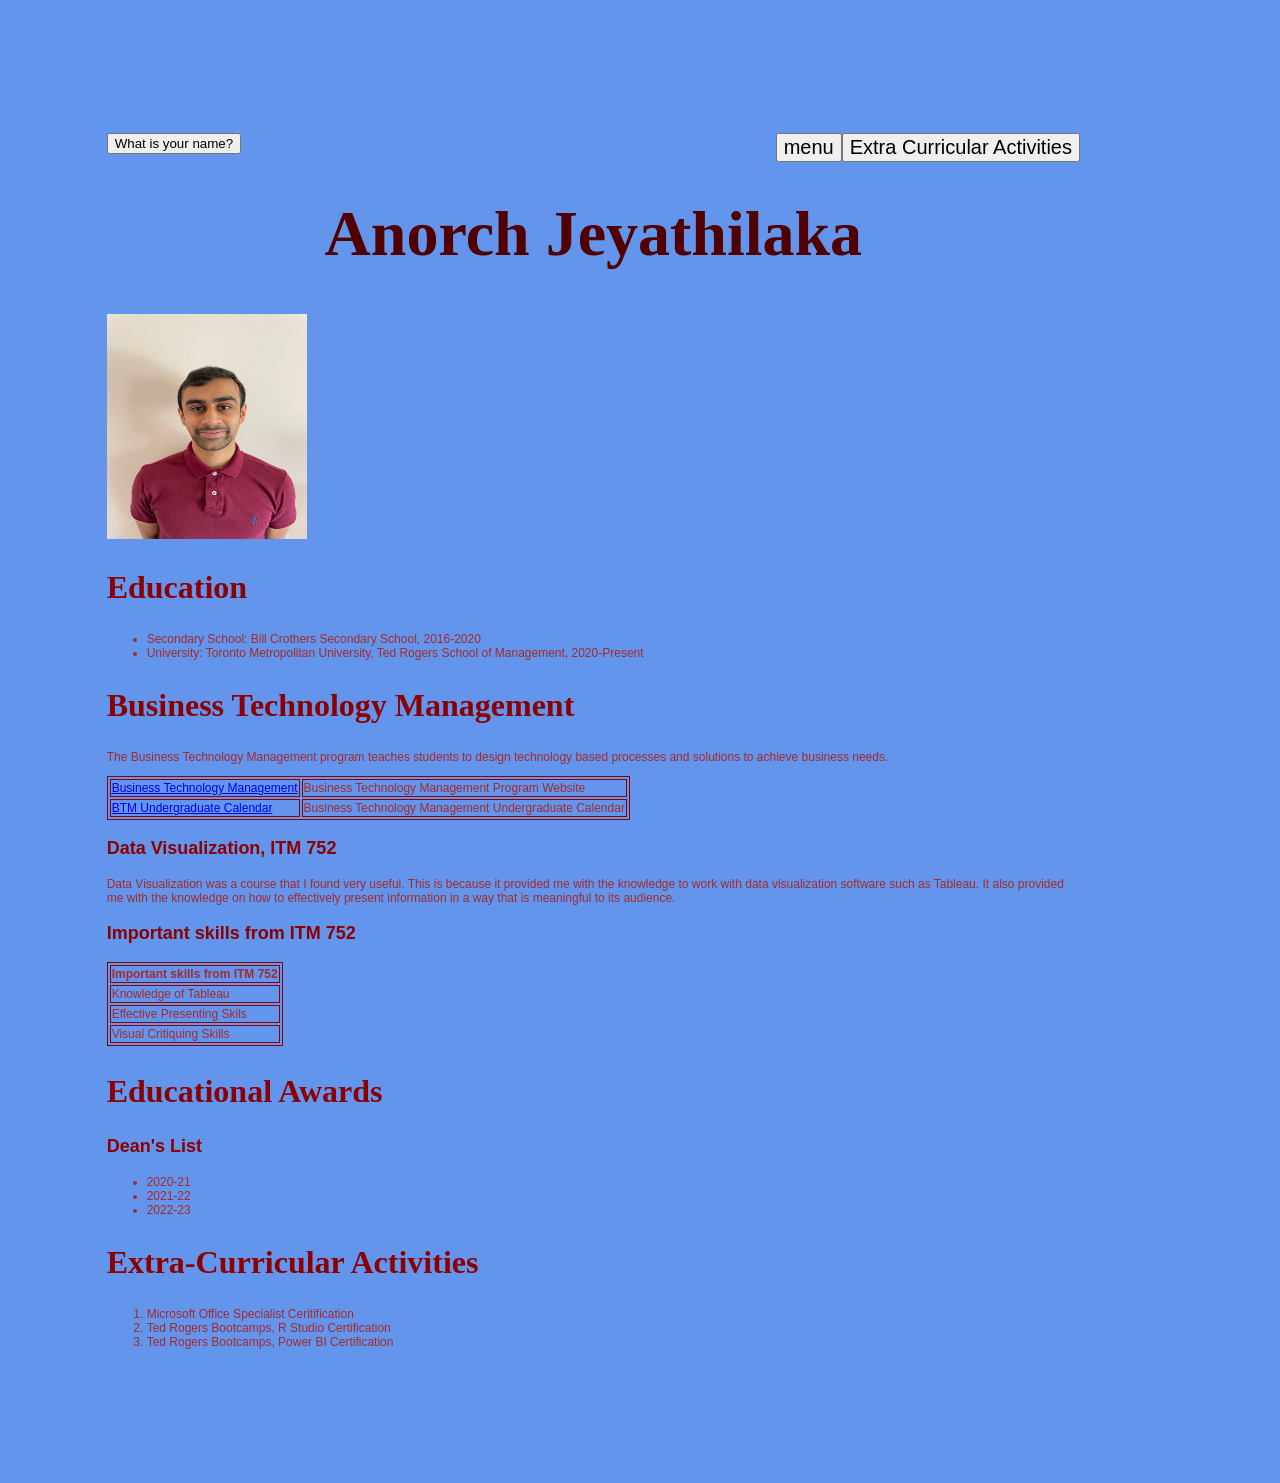
==== index.html @ 0d6cbbeb "Lab 5" ====
<!DOCTYPE html>
<html lang="en">
<head>
    <meta charset="UTF-8">
    <meta name="viewport" content="width=device-width, initial-scale=1.0">
    <title>Document</title>
    <link rel="stylesheet" type="text/css" href="style.css" />
    <script src="main.js"></script>
</head>
<body>

    <div class="dropdown"> 
        <button onclick="menuFunction()"class="dropbtn">Extra Curricular Activities</button> 
        <div id="myDropdown"class="dropdown-content"> 
            <a href="https://learn.microsoft.com/en-us/credentials/certifications/microsoft-office-specialist-associate-2019/">Microsoft Office Specialist Certification  </a> 
            <a href="https://www.torontomu.ca/trsm-careers/bootcamp/credentials/">R Studio Certification                     </a> 
            <a href="https://www.torontomu.ca/trsm-careers/bootcamp/credentials/">Power BI Certification</a> 
        </div> 
    </div>

    <div class="dropdown"> 
        <button onclick="menuFunction1()"class="dropbtn">menu</button> 
        <div id="myDropdown1"class="dropdown-content"> 
            <a href="anorchj.github.io">Education</a> 
            <a href="anorchj.github.io">Business Technology Management</a> 
            <a href="anorchj.github.io">Educational Awards</a> 
            <a href="anorchj.github.io">Extra Curricular Activities</a> 
        </div> 
    </div>

    <button onclick="myFunction()">What is your name?</button>
    <p id="demo"></p>

    <h1>Anorch Jeyathilaka</h1>

    <img id="myImg" src="photo.jpg" alt="Image of myself" width="200" height="225" onclick="imgFunction()">
    
    <h2>Education</h2>
    <p>

    <ul>
        <li>Secondary School: Bill Crothers Secondary School, 2016-2020</li>
        <li>University: Toronto Metropolitan University, Ted Rogers School of Management, 2020-Present</li>
    </ul>
    </p>

    <h2>Business Technology Management</h2>
    <p>The Business Technology Management program teaches students to design technology based processes and solutions to achieve business needs.
         
    </p>

    <table>
        <tr>
            <td><a href="https://www.torontomu.ca/programs/undergraduate/business-technology-management/">Business Technology Management</a></td>
            <td>Business Technology Management Program Website</td>
        </tr>

        <tr>
            <td><a href="https://www.torontomu.ca/calendar/2023-2024/programs/trsm/business_tech/">BTM Undergraduate Calendar</a></td>
            <td>Business Technology Management Undergraduate Calendar</td>
        </tr>
    </table>

    <h3>Data Visualization, ITM 752</h3>
    <p>Data Visualization was a course that I found very useful. This is because it provided me with the knowledge to work with data visualization software such as Tableau. It also provided me with the knowledge on how to effectively present information in a way that is meaningful to its audience.</p>
    <h3>Important skills from ITM 752</h3>
    <table>
        <tr>
            <th>Important skills from ITM 752</th>
        </tr> 
        <tr>
            <td>Knowledge of Tableau</td>
        </tr>
        <tr>
            <td>Effective Presenting Skils</td>
        </tr>
        <tr>
            <td>Visual Critiquing Skills</td>
        </tr>
        
    </table>

    <h2>Educational Awards</h2>
    <h3>Dean's List</h3>
    <ul>
        <li>2020-21</li>
        <li>2021-22</li>
        <li>2022-23</li>
    </ul>

    <h2>Extra-Curricular Activities</h2>
    <ol>
        <li>Microsoft Office Specialist Ceritification</li>
        <li>Ted Rogers Bootcamps, R Studio Certification</li>
        <li>Ted Rogers Bootcamps, Power BI Certification</li>
    </ol>
</body>
</html>
---- style.css ----
body {
    background-color:cornflowerblue;

    font-family: Arial, Helvetica, sans-serif;

    font-size: 12px;

    color: brown;

    margin-top: 100pt;
  margin-bottom: 100pt;
  margin-right: 150pt;
  margin-left: 80pt;

}

h1 {
    color:rgb(80, 0, 0);

    text-align: center;
    
    font-family:'Times New Roman', Times, serif;

    font-size: 64px;
}

h2 {
    color:darkred;
    
    font-family:'Times New Roman', Times, serif;

    font-size: 32px;
}


h3 {
    color:darkred;
    
    font-family:Arial, Helvetica, sans-serif;

    font-size: 18px;;
}

p {
    color:brown;
    
    font-family:Verdana, Geneva, Tahoma, sans-serif;

    font-size: 12px;
}

ol {
    color:brown;

    font-family: Verdana, Geneva, Tahoma, sans-serif;

    font-size: 12px;
}

A:link, A:visited {text-decoration: underline}
A:active {color:blue}
A:hover {font-size:24; font-weight:bold; color: red;}

table, th, td {
    border: 1px solid darkred;
  }


 /*DropdownButton*/ 
 .dropbtn{ 
    font-size:20px; 
} 
/*Thecontainer<div>-neededtopositionthedropdowncontent*/ 
.dropdown{ 
    position:relative; 
    float: right; 
    display: inline-block; 
} 
/*DropdownContent(HiddenbyDefault)*/ 
.dropdown-content{ 
    display:none; 
    position:absolute; 
    background-color:#f9f9f9; 
    min-width:200px; 
} 
/*Linksinsidethedropdown*/ 
.dropdown-contenta{ 
    display:block;
    /*blockdisplayallowsvertical itemalignment*/ 
} 
/*Changecolorofdropdownlinksonhover*/ 
.dropdown-contenta:hover{
    background-color:#f1f1f1
} 
/*Showthedropdownmenu(useJStoaddthisclasstothe.dropdown-contentcontainerwhentheuserclicks onthedropdownbutton)*/ 
.show{display:block;
}
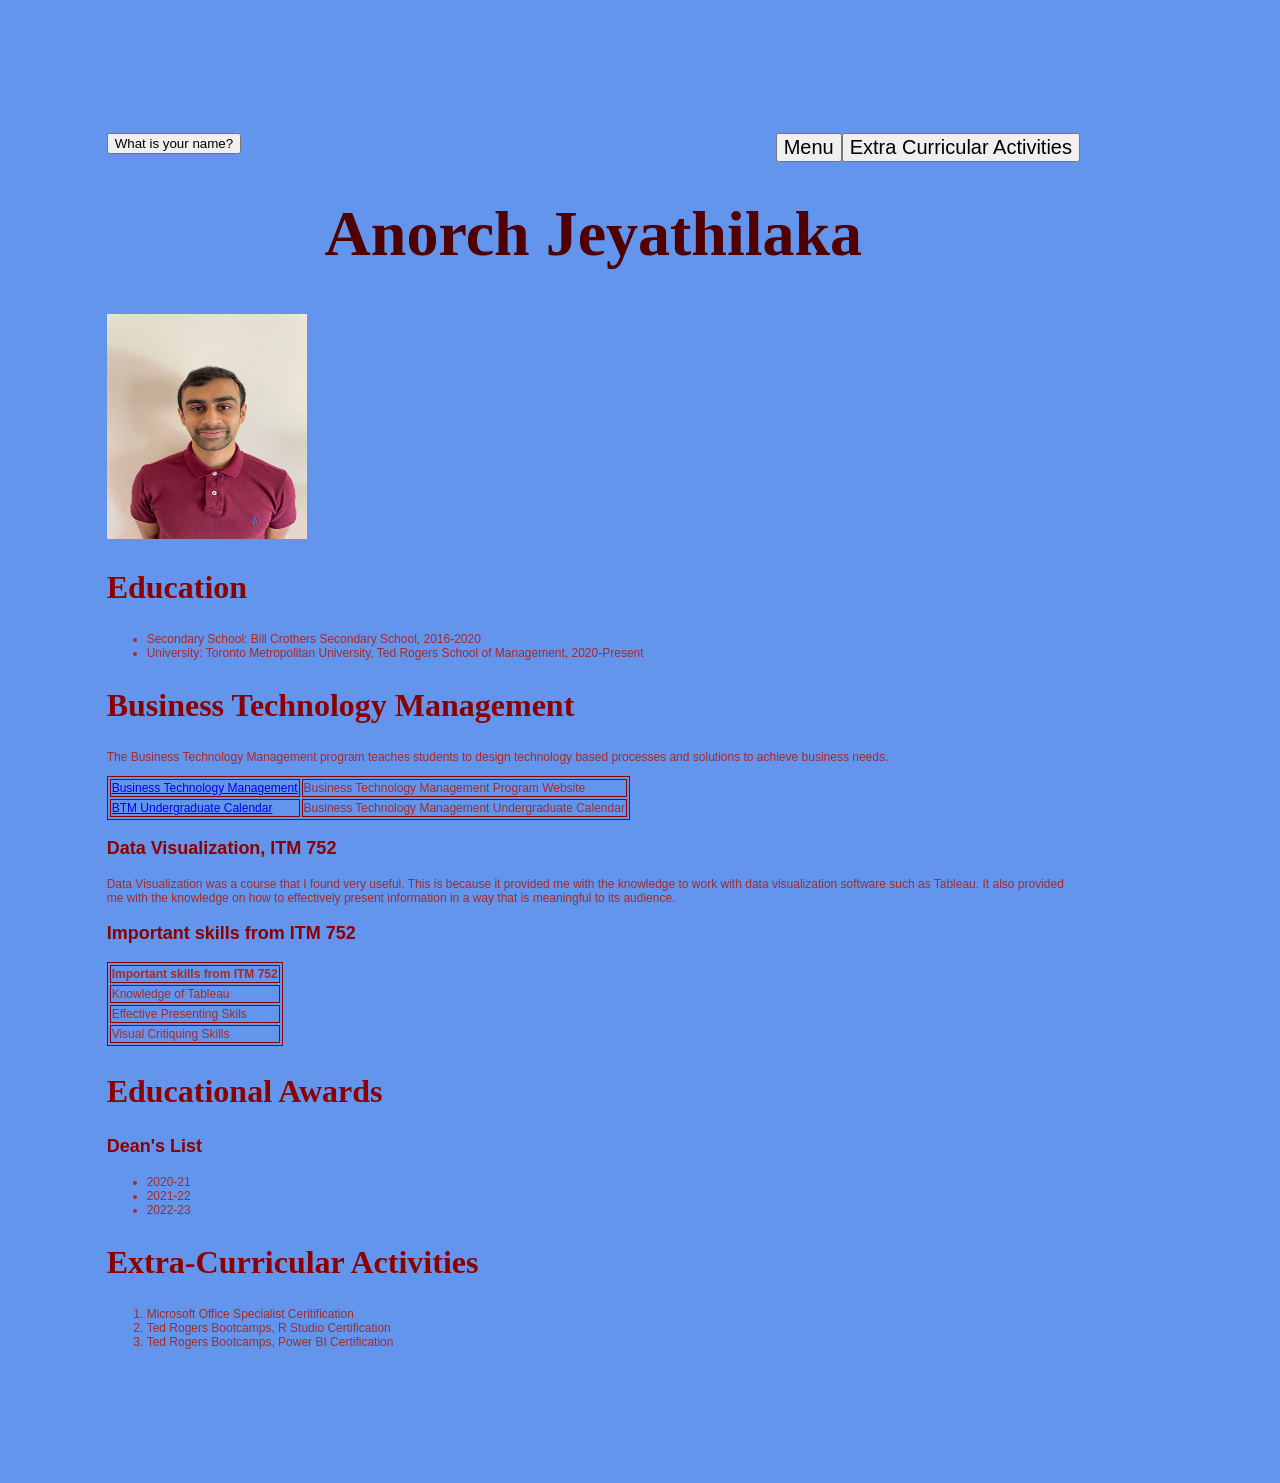
==== commit c7bbcd75: "Lab 5" ====
--- a/index.html
+++ b/index.html
@@ -19,8 +19,8 @@
     </div>
 
     <div class="dropdown"> 
-        <button onclick="menuFunction1()"class="dropbtn">menu</button> 
-        <div id="myDropdown1"class="dropdown-content"> 
+        <button onclick="menuFunction1()"class="dropbtn">Menu</button> 
+        <div id="myDropdown1"class="dropdown-content" onmouseover="mOver(this)"onmouseout="mOut(this)"> 
             <a href="anorchj.github.io">Education</a> 
             <a href="anorchj.github.io">Business Technology Management</a> 
             <a href="anorchj.github.io">Educational Awards</a> 
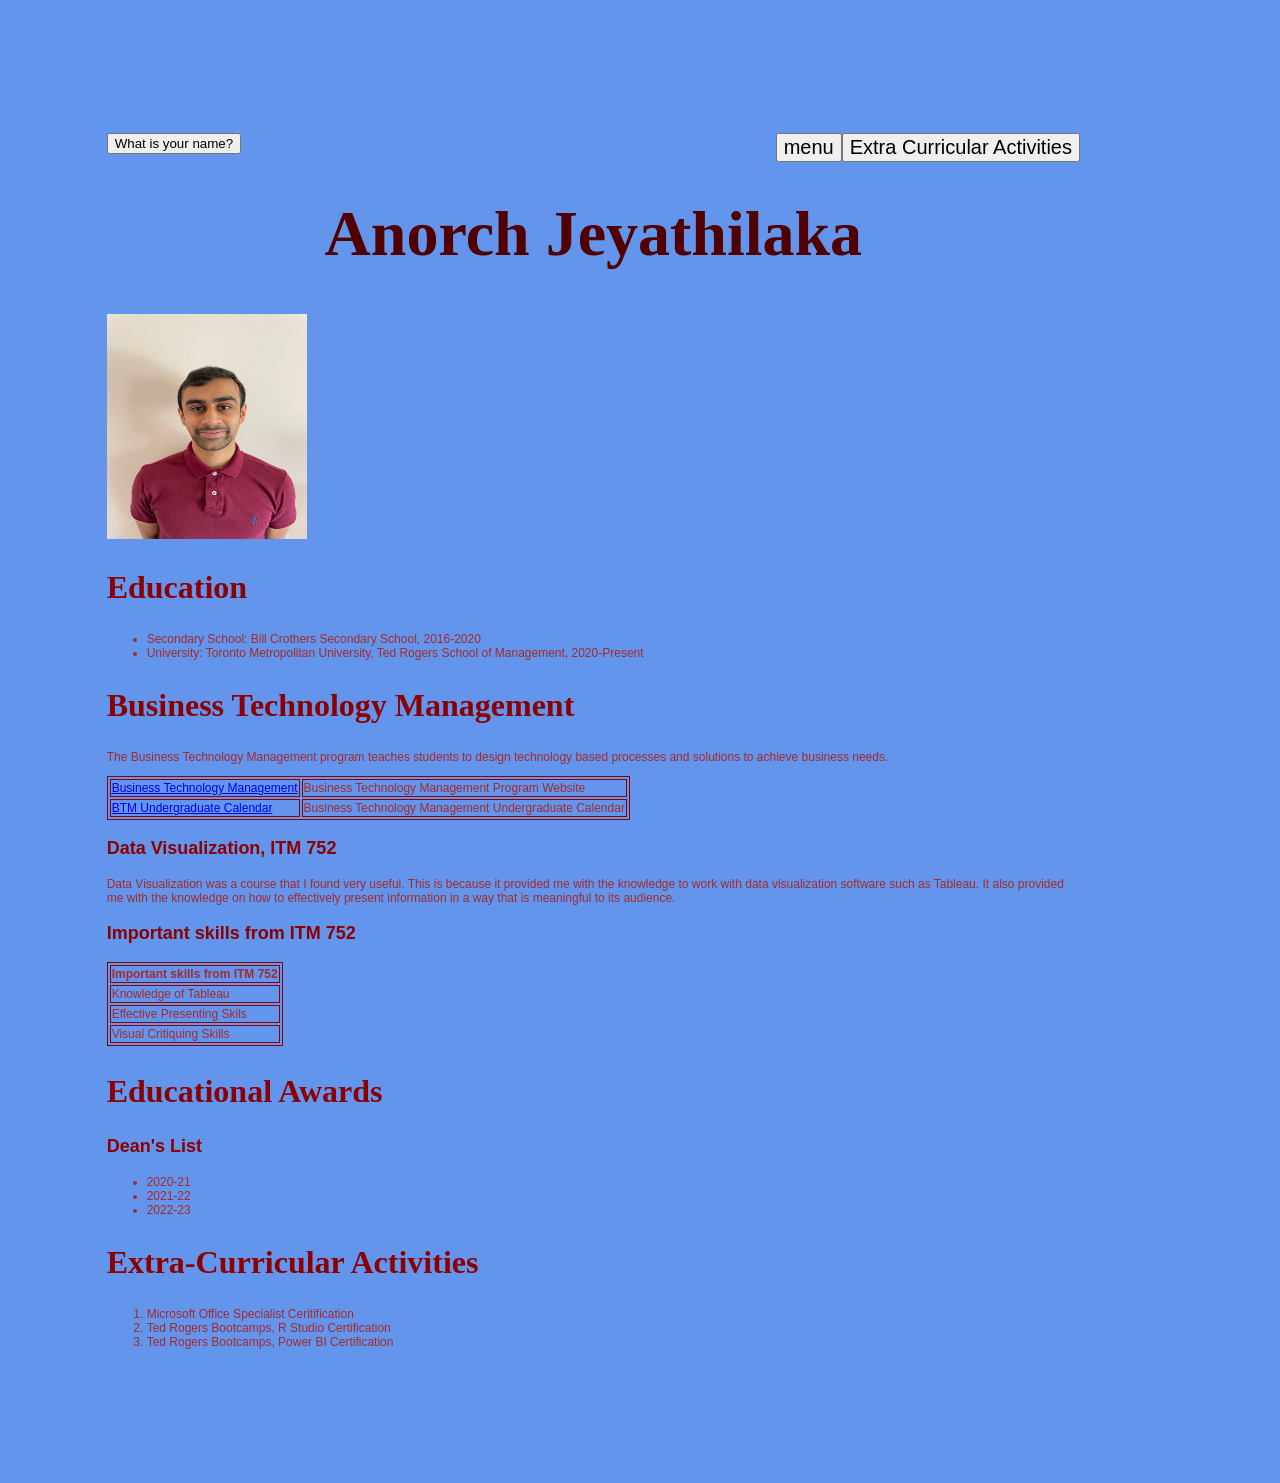
==== commit 8a4d2c83: "Lab 5" ====
--- a/index.html
+++ b/index.html
@@ -19,12 +19,12 @@
     </div>
 
     <div class="dropdown"> 
-        <button onclick="menuFunction1()"class="dropbtn">Menu</button> 
-        <div id="myDropdown1"class="dropdown-content" onmouseover="mOver(this)"onmouseout="mOut(this)"> 
-            <a href="anorchj.github.io">Education</a> 
-            <a href="anorchj.github.io">Business Technology Management</a> 
-            <a href="anorchj.github.io">Educational Awards</a> 
-            <a href="anorchj.github.io">Extra Curricular Activities</a> 
+        <button onclick="menuFunction1()"class="dropbtn">menu</button> 
+        <div id="myDropdown1"class="dropdown-content"> 
+            <a onmouseover="mOver(this)"onmouseout="mOut(this)" href="anorchj.github.io">Education</a> 
+            <a onmouseover="mOver(this)"onmouseout="mOut(this)" href="anorchj.github.io">Business Technology Management</a> 
+            <a onmouseover="mOver(this)"onmouseout="mOut(this)" href="anorchj.github.io">Educational Awards</a> 
+            <a onmouseover="mOver(this)"onmouseout="mOut(this)" href="anorchj.github.io">Extra Curricular Activities</a> 
         </div> 
     </div>
 
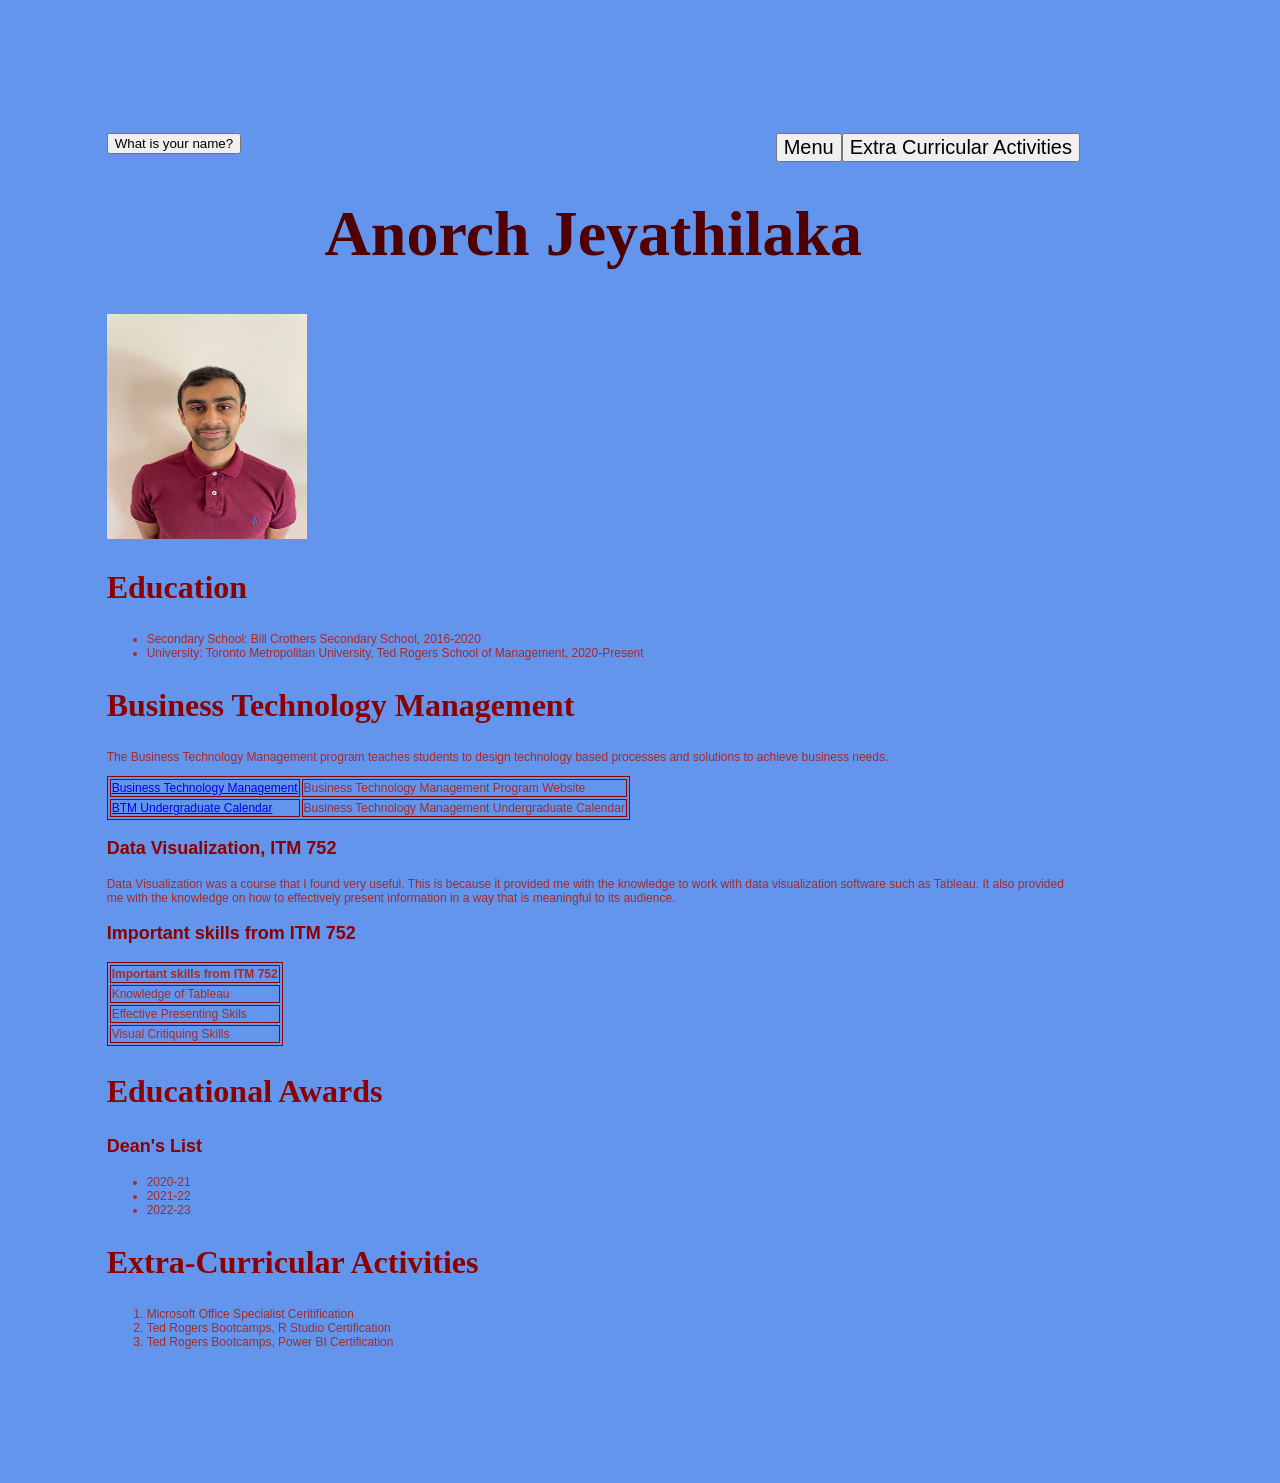
==== commit d8fdf005: "Lab 5" ====
--- a/index.html
+++ b/index.html
@@ -19,7 +19,7 @@
     </div>
 
     <div class="dropdown"> 
-        <button onclick="menuFunction1()"class="dropbtn">menu</button> 
+        <button onclick="menuFunction1()"class="dropbtn">Menu</button> 
         <div id="myDropdown1"class="dropdown-content"> 
             <a onmouseover="mOver(this)"onmouseout="mOut(this)" href="anorchj.github.io">Education</a> 
             <a onmouseover="mOver(this)"onmouseout="mOut(this)" href="anorchj.github.io">Business Technology Management</a> 
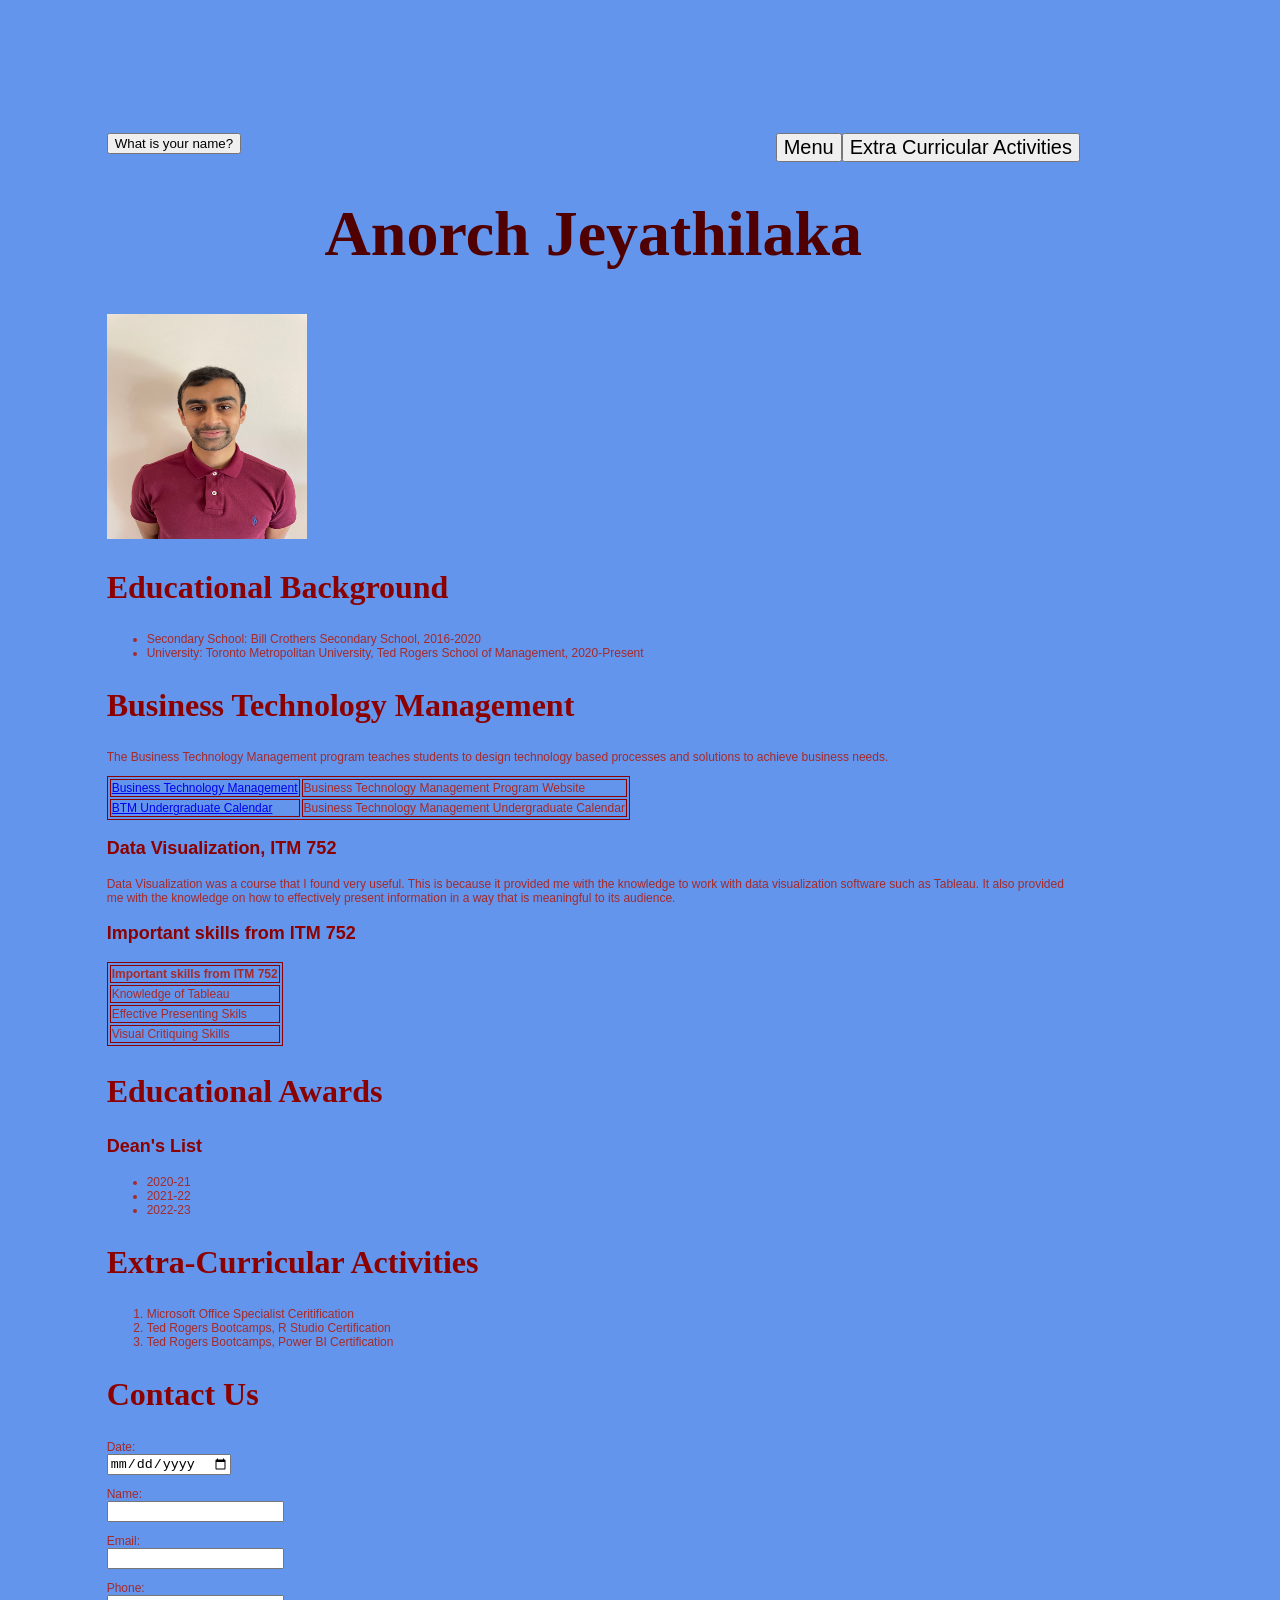
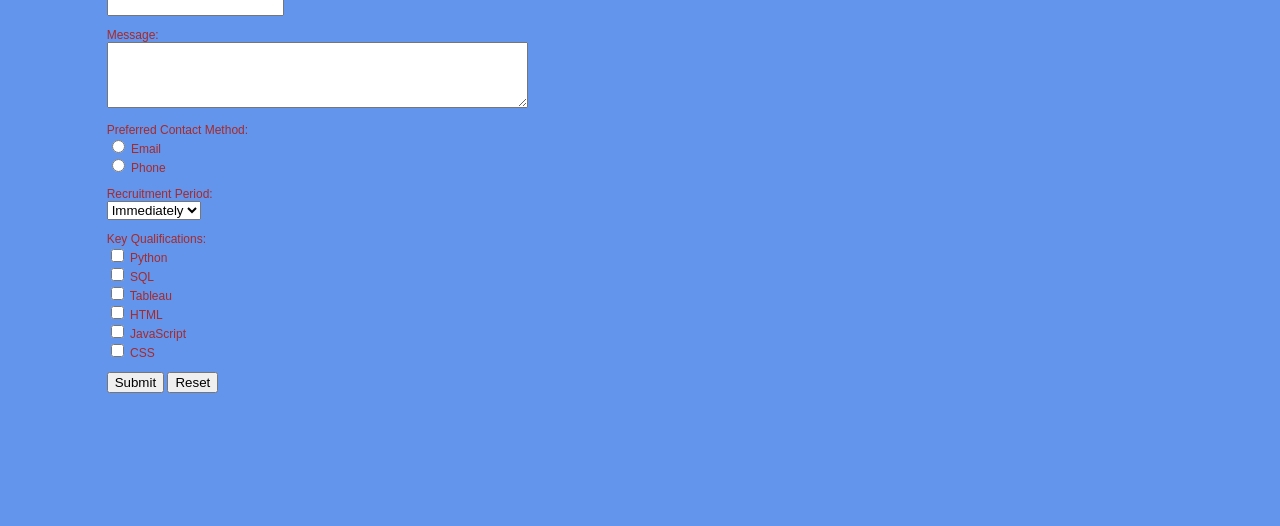
==== commit 93186ec7: "Update index.html" ====
--- a/index.html
+++ b/index.html
@@ -12,9 +12,9 @@
     <div class="dropdown"> 
         <button onclick="menuFunction()"class="dropbtn">Extra Curricular Activities</button> 
         <div id="myDropdown"class="dropdown-content"> 
-            <a href="https://learn.microsoft.com/en-us/credentials/certifications/microsoft-office-specialist-associate-2019/">Microsoft Office Specialist Certification  </a> 
-            <a href="https://www.torontomu.ca/trsm-careers/bootcamp/credentials/">R Studio Certification                     </a> 
-            <a href="https://www.torontomu.ca/trsm-careers/bootcamp/credentials/">Power BI Certification</a> 
+            <a onmouseover="mOver(this)"onmouseout="mOut(this)" href="https://learn.microsoft.com/en-us/credentials/certifications/microsoft-office-specialist-associate-2019/">Microsoft Office Specialist Certification  </a> 
+            <a onmouseover="mOver(this)"onmouseout="mOut(this)" href="https://www.torontomu.ca/trsm-careers/bootcamp/credentials/">R Studio Certification                     </a> 
+            <a onmouseover="mOver(this)"onmouseout="mOut(this)" href="https://www.torontomu.ca/trsm-careers/bootcamp/credentials/">Power BI Certification</a> 
         </div> 
     </div>
 
@@ -35,7 +35,7 @@
 
     <img id="myImg" src="photo.jpg" alt="Image of myself" width="200" height="225" onclick="imgFunction()">
     
-    <h2>Education</h2>
+    <h2>Educational Background</h2>
     <p>
 
     <ul>
@@ -95,4 +95,73 @@
         <li>Ted Rogers Bootcamps, Power BI Certification</li>
     </ol>
 </body>
+
+<h2>Contact Us</h2>
+    <form action="#" method="post" id="contactForm">
+        <p>
+            Date:<br>
+            <input type="date" id="birthdate" name="birthdate">
+        </p>
+
+        <p>
+            Name:<br>
+            <input type="text" id="name" name="name">
+        </p>
+        
+        <p>
+            Email:<br>
+            <input type="email" id="email" name="email">
+        </p>
+        
+        <p>
+            Phone:<br>
+            <input type="tel" id="phone" name="phone">
+        </p>
+        
+        <p>
+            Message:<br>
+            <textarea id="message" name="message" rows="4" cols="50"></textarea>
+        </p>
+        
+        <p>
+            Preferred Contact Method:<br>
+            <input type="radio" id="contact_email" name="contact_method" value="email">
+            <label for="contact_email">Email</label><br>
+            <input type="radio" id="contact_phone" name="contact_method" value="phone">
+            <label for="contact_phone">Phone</label>
+        </p>
+        
+        <p>
+            Recruitment Period:<br>
+            <select id="recruitment_period" name="recruitment_period">
+                <option value="immediately">Immediately</option>
+                <option value="spring_2024">Spring 2024</option>
+                <option value="fall_2024">Fall 2024</option>
+                <option value="winter_2025">Winter 2025</option>
+            </select>
+        </p>
+        
+        <p>
+            Key Qualifications:<br>
+            <input type="checkbox" id="python" name="python" value="python">
+            <label for="python">Python</label><br>
+            <input type="checkbox" id="sql" name="sql" value="sql">
+            <label for="sql">SQL</label><br>
+            <input type="checkbox" id="tableau" name="tableau" value="tableau">
+            <label for="tableau">Tableau</label><br>
+            <input type="checkbox" id="html" name="html" value="html">
+            <label for="html">HTML</label><br>
+            <input type="checkbox" id="javascript" name="javascript" value="javascript">
+            <label for="javascript">JavaScript</label><br>
+            <input type="checkbox" id="css" name="css" value="css">
+            <label for="css">CSS</label>
+        </p>
+        
+        <p>
+            <input type="submit" value="Submit">
+            <input type="reset" value="Reset">
+        </p>
+    </form>
+
+
 </html>
--- a/style.css
+++ b/style.css
@@ -94,4 +94,13 @@
 } 
 /*Showthedropdownmenu(useJStoaddthisclasstothe.dropdown-contentcontainerwhentheuserclicks onthedropdownbutton)*/ 
 .show{display:block;
+}
+
+/* Colour and font styling for the 'Contact Us' form*/
+form { 
+    color:purple;
+    
+    font-family:Verdana, Geneva, Tahoma, sans-serif;
+
+    font-size: 12px;
 }
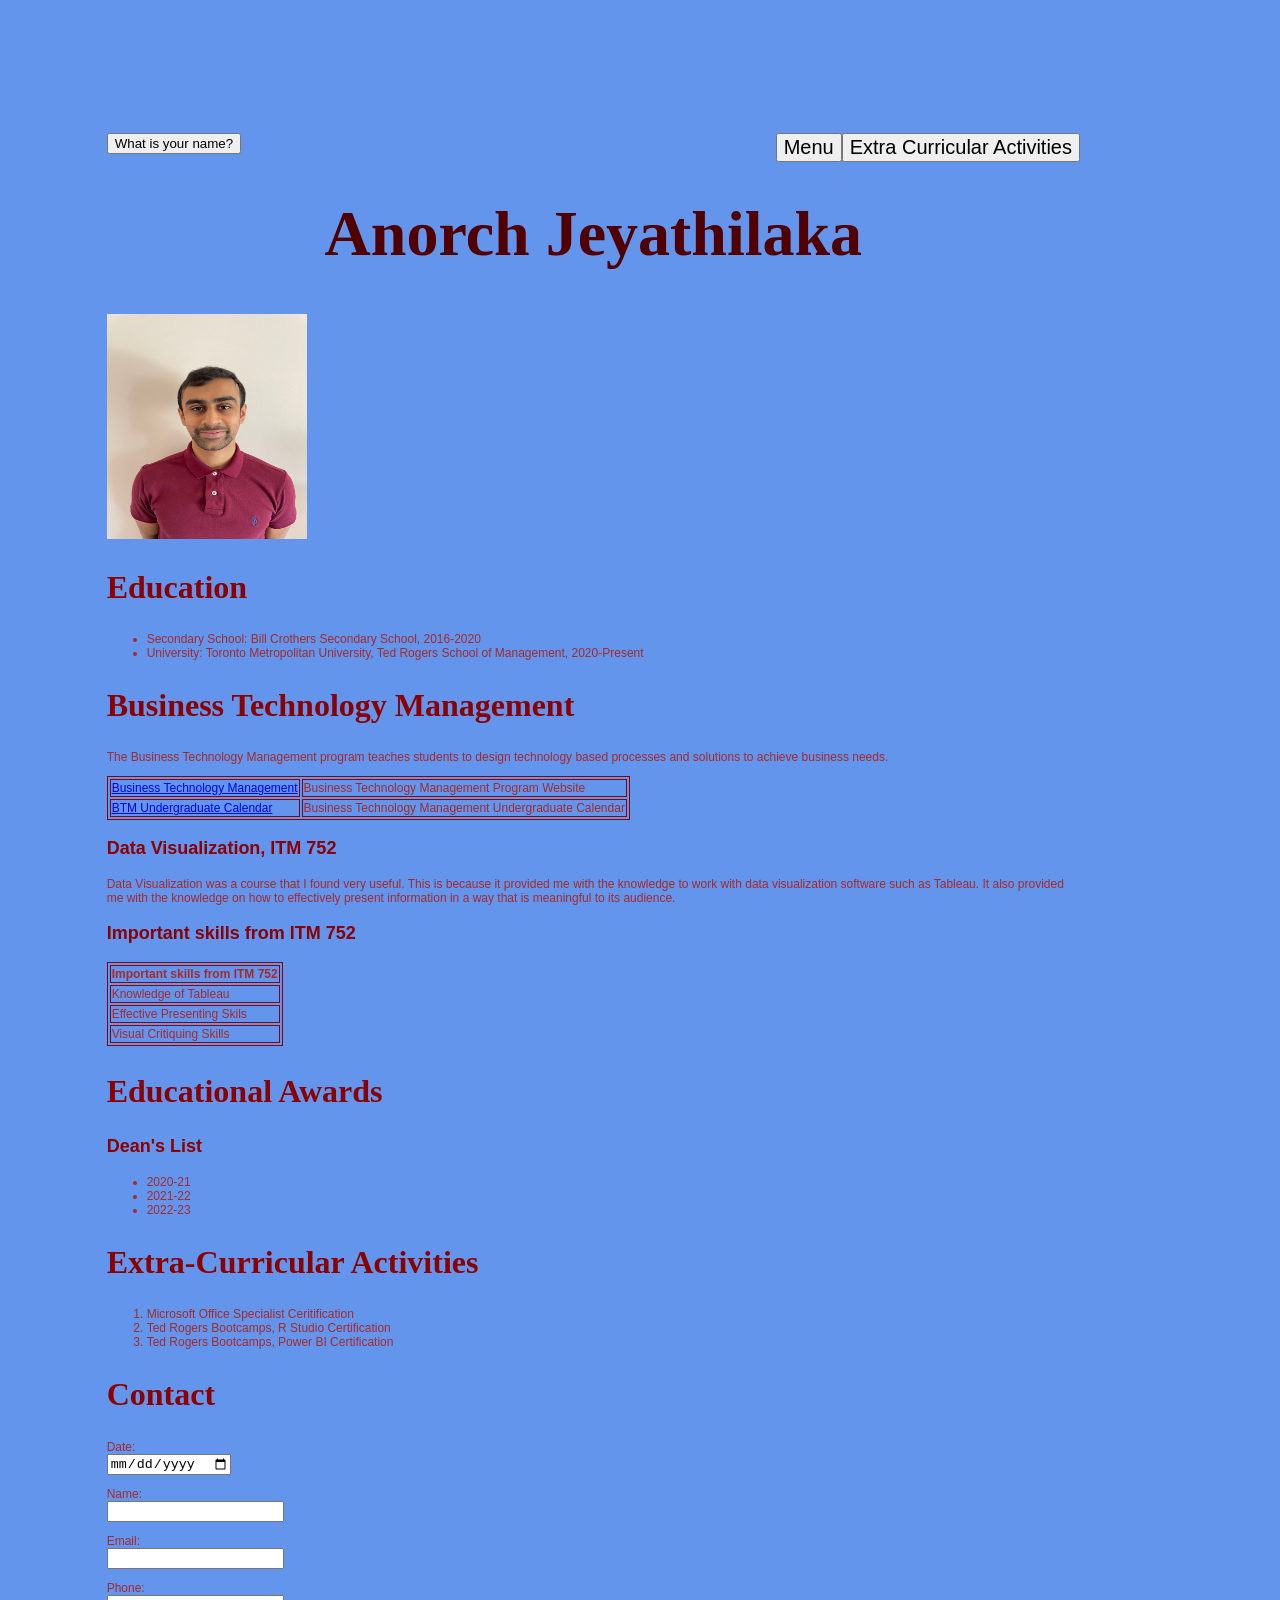
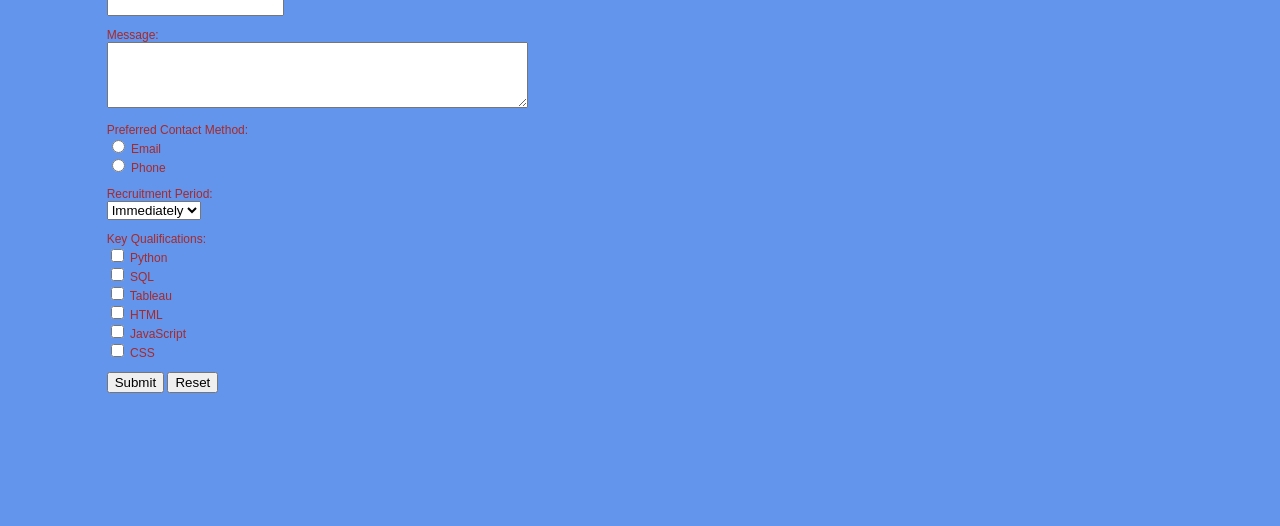
==== commit bce42ceb: "Lab 8" ====
--- a/index.html
+++ b/index.html
@@ -35,7 +35,7 @@
 
     <img id="myImg" src="photo.jpg" alt="Image of myself" width="200" height="225" onclick="imgFunction()">
     
-    <h2>Educational Background</h2>
+    <h2>Education</h2>
     <p>
 
     <ul>
@@ -96,7 +96,7 @@
     </ol>
 </body>
 
-<h2>Contact Us</h2>
+<h2>Contact</h2>
     <form action="#" method="post" id="contactForm">
         <p>
             Date:<br>
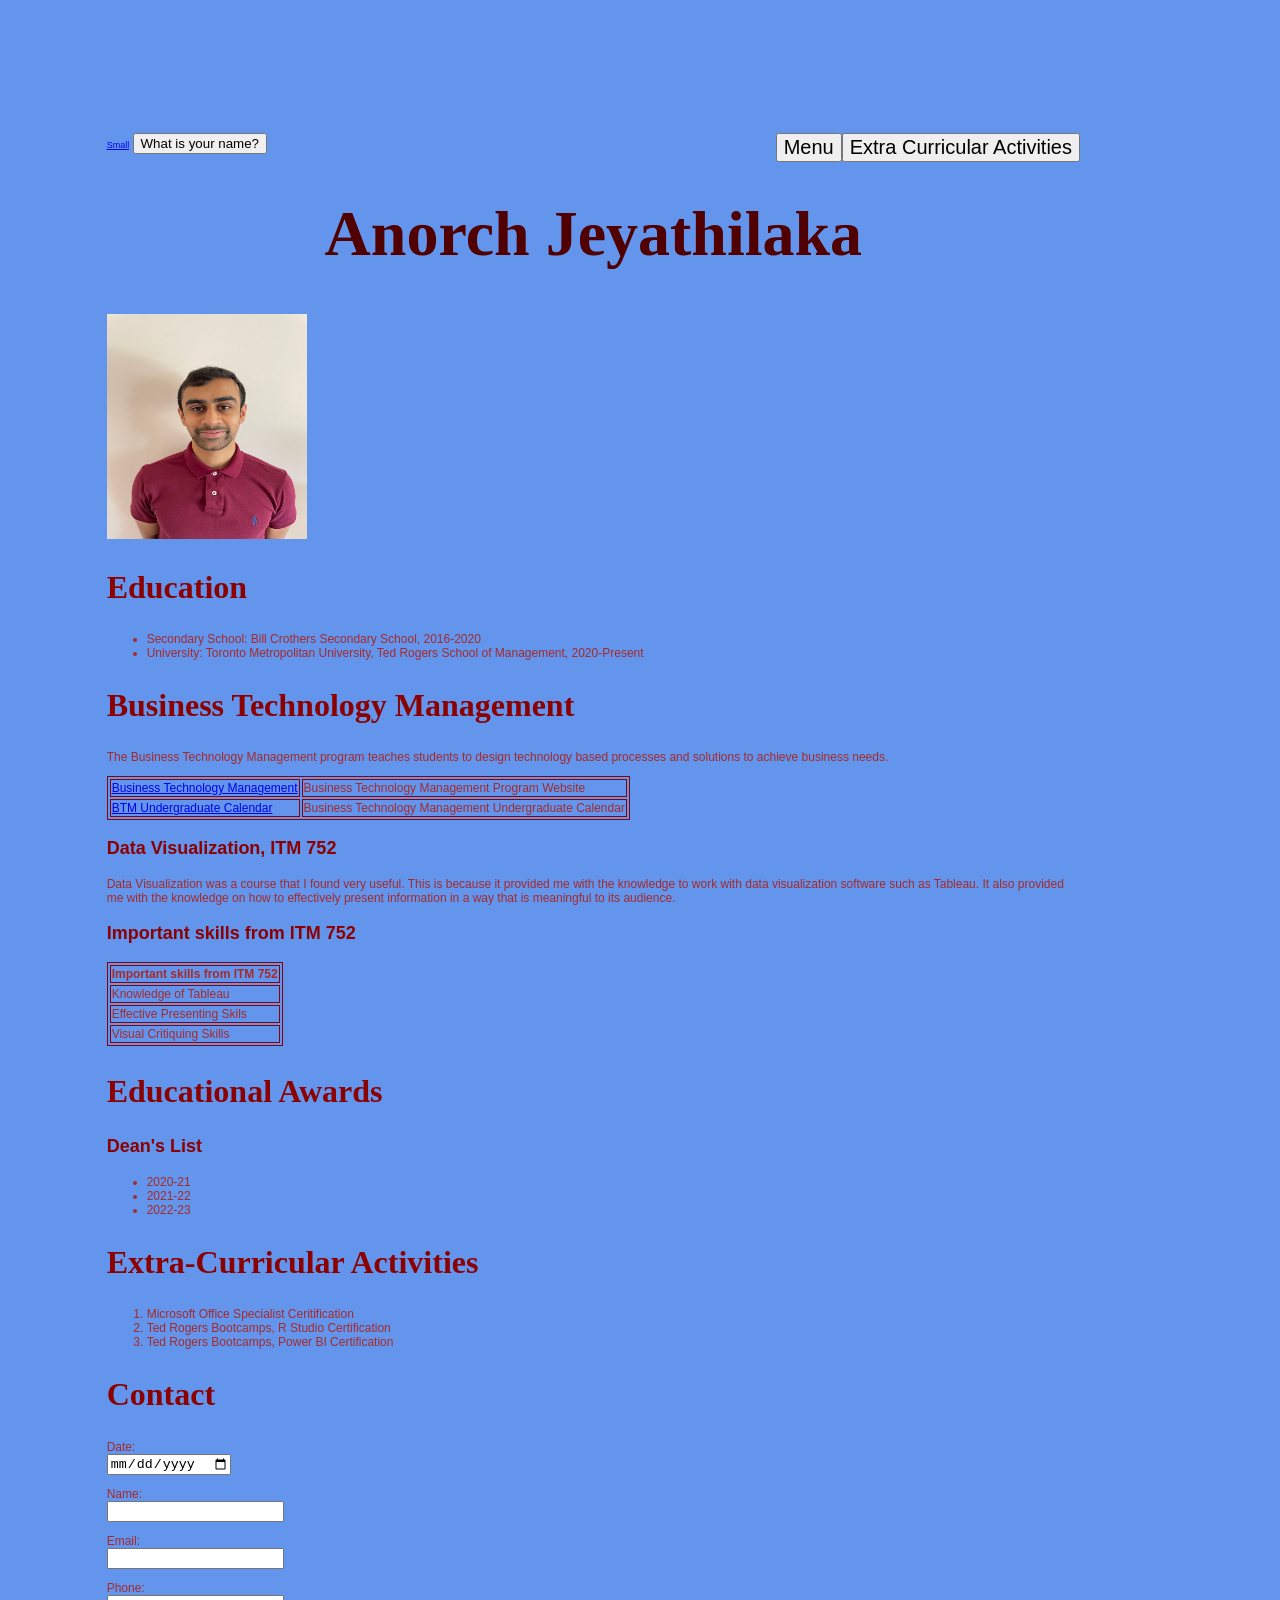
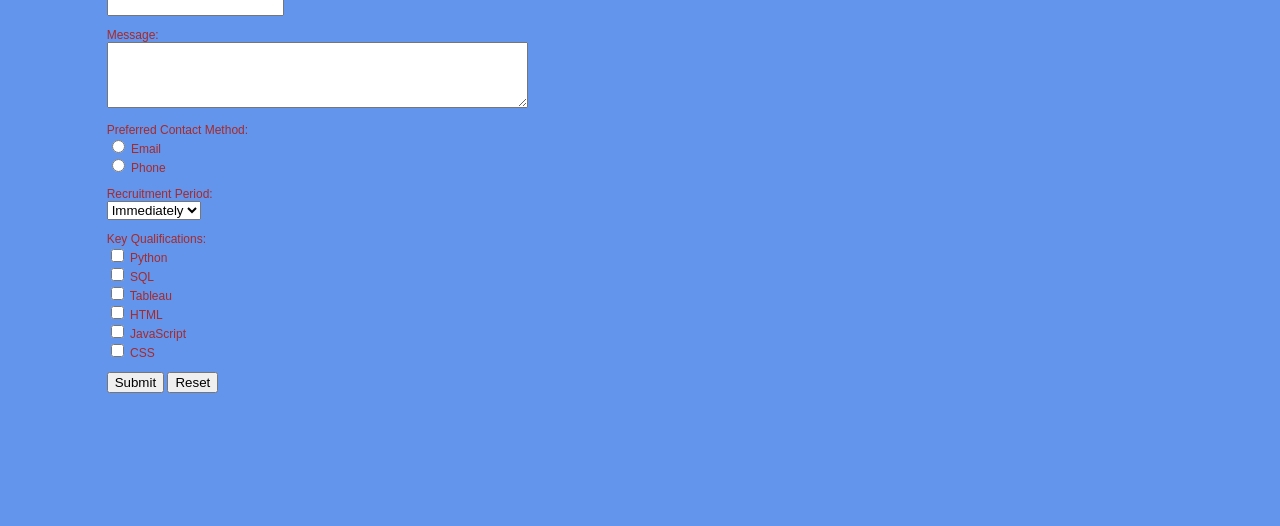
==== commit d92a5467: "Update index.html" ====
--- a/index.html
+++ b/index.html
@@ -8,6 +8,8 @@
     <script src="main.js"></script>
 </head>
 <body>
+    <!-- Link for decreasing font size -->
+    <a href="javascript:void(0);" onclick="document.body.style.fontSize='0.5em';"><span style="font-size: xx-small;">Small</span></a>
 
     <div class="dropdown"> 
         <button onclick="menuFunction()"class="dropbtn">Extra Curricular Activities</button> 
